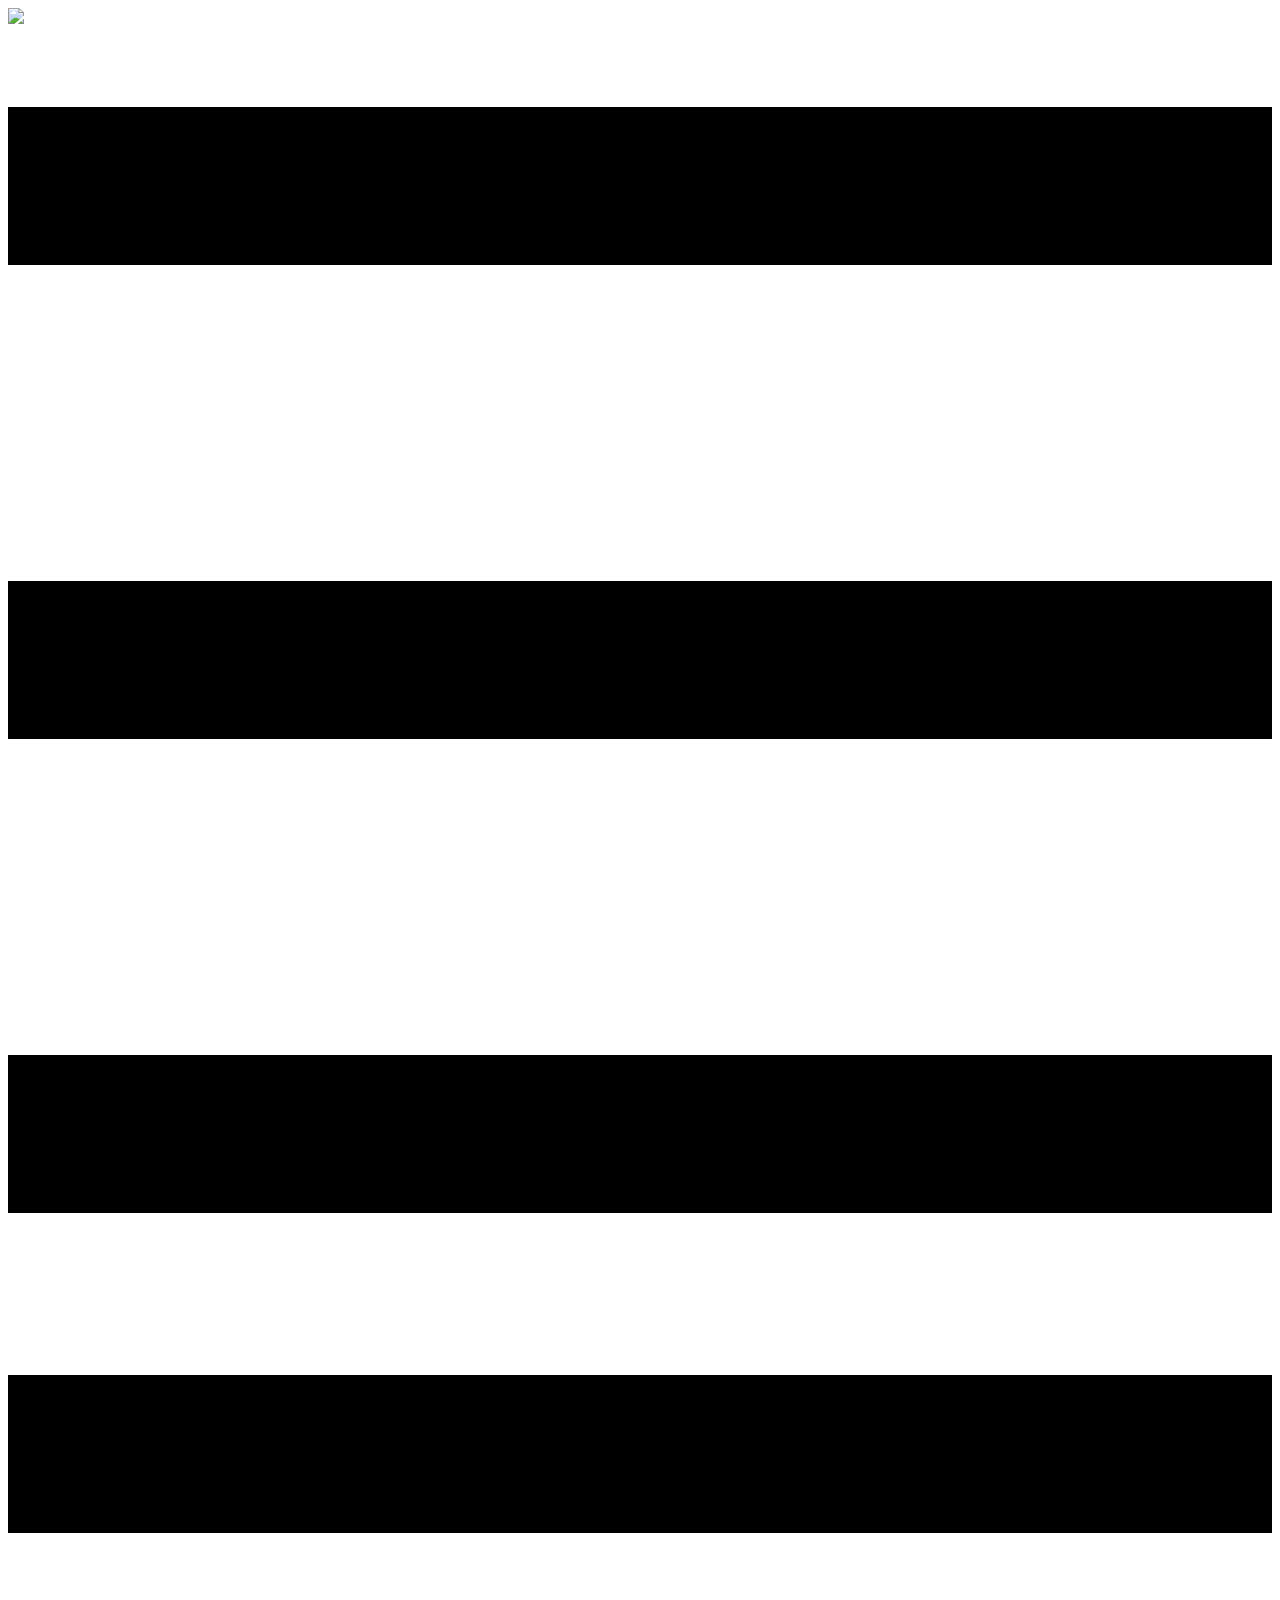
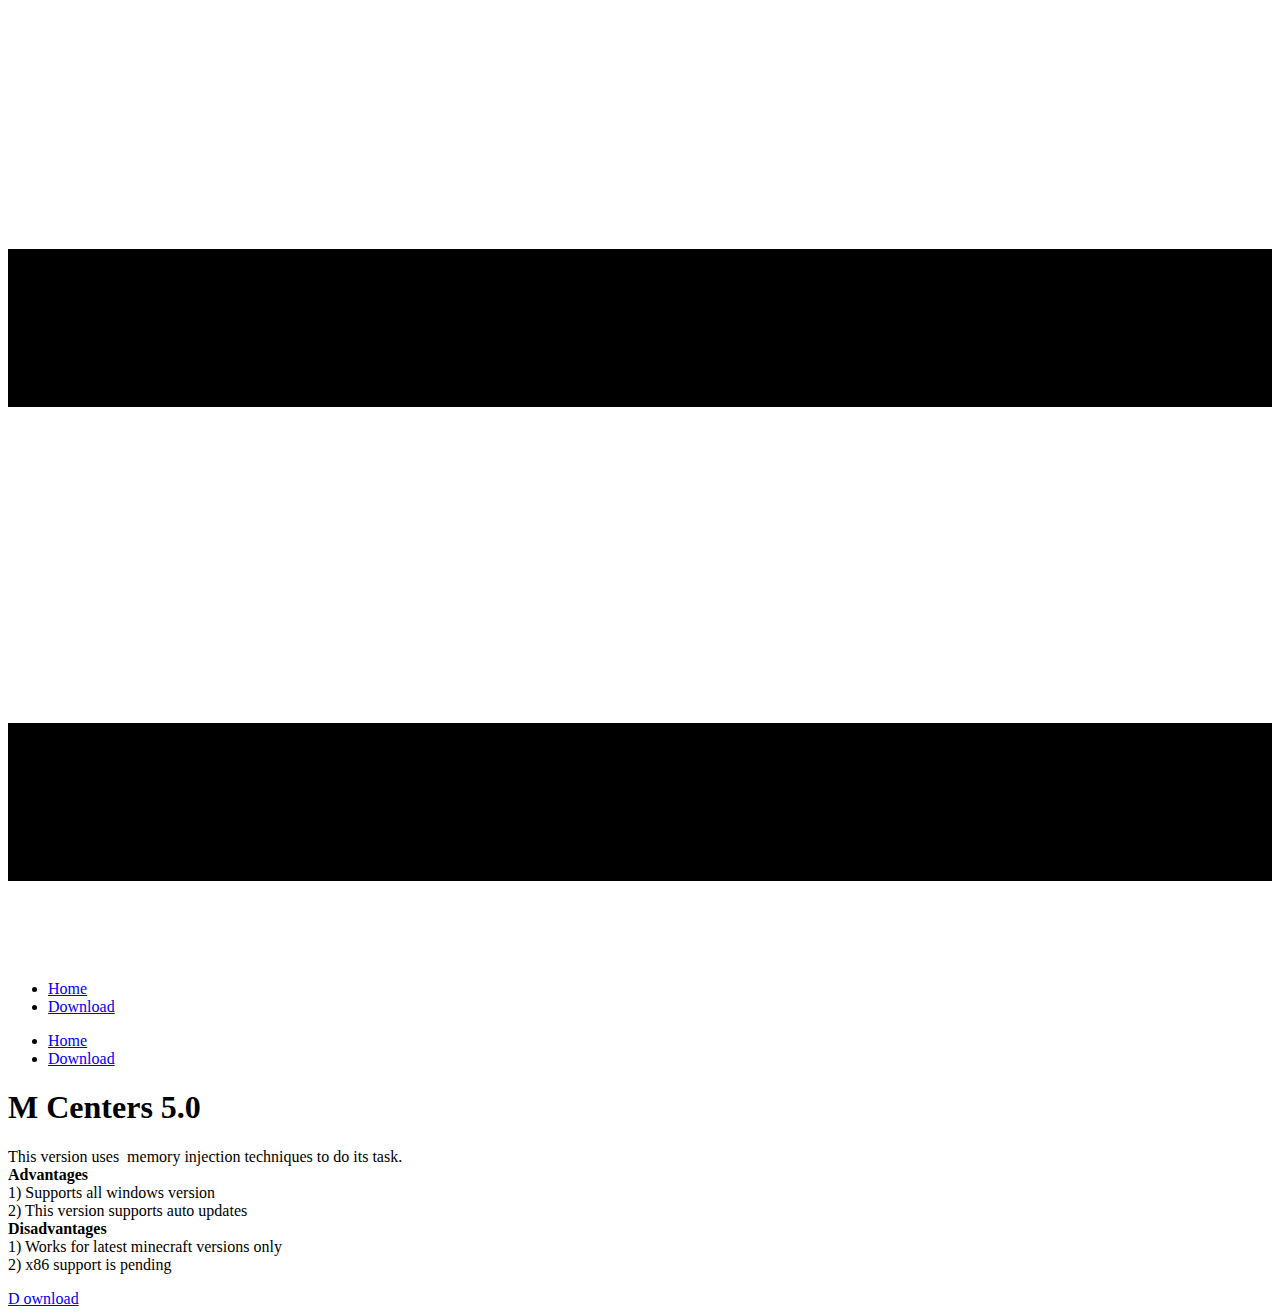
==== Home.html @ c631e2ec "Fixed Organization details" ====
<!DOCTYPE html>
<html style="font-size: 16px;" lang="en"><head>
    <meta name="viewport" content="width=device-width, initial-scale=1.0">
    <meta charset="utf-8">
    <meta name="keywords" content="Web Software Developers, Key Features, Data Visualization, IT solutions, IT solutions, Web Analytics, We are directly involved in t​he process, Get in Touch!">
    <meta name="description" content="">
    <title>Home</title>
    <link rel="stylesheet" href="nicepage.css" media="screen">
<link rel="stylesheet" href="Home.css" media="screen">
    <script class="u-script" type="text/javascript" src="jquery.js" defer=""></script>
    <script class="u-script" type="text/javascript" src="nicepage.js" defer=""></script>
    <meta name="generator" content="Nicepage 4.21.12, nicepage.com">
    <link id="u-theme-google-font" rel="stylesheet" href="https://fonts.googleapis.com/css?family=Open+Sans:300,300i,400,400i,500,500i,600,600i,700,700i,800,800i|Barlow:100,100i,200,200i,300,300i,400,400i,500,500i,600,600i,700,700i,800,800i,900,900i">
    <link id="u-page-google-font" rel="stylesheet" href="https://fonts.googleapis.com/css?family=Raleway:100,100i,200,200i,300,300i,400,400i,500,500i,600,600i,700,700i,800,800i,900,900i|Barlow:100,100i,200,200i,300,300i,400,400i,500,500i,600,600i,700,700i,800,800i,900,900i">
    <link rel="icon" href="/images/brushed.png" type="image/png">
    
    <script type="application/ld+json">{
		"@context": "http://schema.org",
		"@type": "Organization",
		"name": "M Centers",
	        "url":"/",
		"logo": "images/brushed.png"
}</script>
    <meta name="theme-color" content="#29b7dd">
    <meta property="og:title" content="Home">
    <meta property="og:type" content="website">
  </head>
  <body class="u-body u-xl-mode" data-lang="en"><header class="u-clearfix u-grey-15 u-header u-header" id="sec-2485"><div class="u-clearfix u-sheet u-valign-middle u-sheet-1">
        <a href="Home.html" class="u-image u-logo u-image-1" data-image-width="500" data-image-height="500" title="Home">
          <img src="images/brushed.png" class="u-logo-image u-logo-image-1">
        </a>
        <nav class="u-menu u-menu-one-level u-offcanvas u-menu-1" data-responsive-from="MD">
          <div class="menu-collapse" style="font-size: 1rem; letter-spacing: 0px; font-weight: 700; text-transform: uppercase;">
            <a class="u-button-style u-custom-active-border-color u-custom-border u-custom-border-color u-custom-borders u-custom-hover-border-color u-custom-left-right-menu-spacing u-custom-padding-bottom u-custom-text-color u-custom-text-hover-color u-custom-top-bottom-menu-spacing u-nav-link u-text-active-palette-1-base u-text-hover-palette-2-base u-text-white" href="#">
              <svg class="u-svg-link" viewBox="0 0 24 24"><use xmlns:xlink="http://www.w3.org/1999/xlink" xlink:href="#menu-hamburger"></use></svg>
              <svg class="u-svg-content" version="1.1" id="menu-hamburger" viewBox="0 0 16 16" x="0px" y="0px" xmlns:xlink="http://www.w3.org/1999/xlink" xmlns="http://www.w3.org/2000/svg"><g><rect y="1" width="16" height="2"></rect><rect y="7" width="16" height="2"></rect><rect y="13" width="16" height="2"></rect>
</g></svg>
            </a>
          </div>
          <div class="u-custom-menu u-nav-container" wfd-invisible="true">
            <ul class="u-nav u-spacing-30 u-unstyled u-nav-1"><li class="u-nav-item"><a class="u-border-2 u-border-active-palette-1-base u-border-hover-palette-1-base u-border-no-left u-border-no-right u-border-no-top u-button-style u-nav-link u-text-active-palette-1-base u-text-black u-text-hover-grey-90" href="Home.html" style="padding: 10px 0px;">Home</a>
</li><li class="u-nav-item"><a class="u-border-2 u-border-active-palette-1-base u-border-hover-palette-1-base u-border-no-left u-border-no-right u-border-no-top u-button-style u-nav-link u-text-active-palette-1-base u-text-black u-text-hover-grey-90" href="Download.html" style="padding: 10px 0px;">Download</a>
</li></ul>
          </div>
          <div class="u-custom-menu u-nav-container-collapse">
            <div class="u-black u-container-style u-inner-container-layout u-opacity u-opacity-95 u-sidenav">
              <div class="u-inner-container-layout u-sidenav-overflow">
                <div class="u-menu-close"></div>
                <ul class="u-align-center u-nav u-popupmenu-items u-unstyled u-nav-2"><li class="u-nav-item"><a class="u-button-style u-nav-link" href="Home.html">Home</a>
</li><li class="u-nav-item"><a class="u-button-style u-nav-link" href="Download.html">Download</a>
</li></ul>
              </div>
            </div>
            <div class="u-black u-menu-overlay u-opacity u-opacity-70" wfd-invisible="true"></div>
          </div>
        </nav>
      </div></header>
    <section class="u-align-left u-clearfix u-image u-section-1" id="carousel_3e8e" data-image-width="1980" data-image-height="1350">
      <div class="u-clearfix u-sheet u-valign-middle u-sheet-1">
        <div class="u-clearfix u-expanded-width u-layout-wrap u-layout-wrap-1">
          <div class="u-gutter-0 u-layout">
            <div class="u-layout-row">
              <div class="u-align-left u-container-style u-layout-cell u-left-cell u-shape-rectangle u-size-27 u-layout-cell-1">
                <div class="u-container-layout u-container-layout-1">
                  <h1 class="u-custom-font u-text u-text-body-alt-color u-text-1">M Centers 5.0</h1>
                  <p class="u-text u-text-body-alt-color u-text-2">This version uses&nbsp; memory injection techniques to do its task.<br>
                    <span style="font-weight: 700;">Advantages</span>
                    <br>1) Supports all windows version<br>2) This version supports auto updates<br>
                    <span style="font-weight: 700;">Disadvantages</span>
                    <br>1) Works for latest minecraft versions only<br>2) x86 support is pending
                  </p>
                  <a href="Download.html" class="u-active-palette-4-base u-btn u-btn-round u-button-style u-custom-font u-font-raleway u-hover-palette-4-base u-palette-1-base u-radius-50 u-text-body-alt-color u-btn-1">D<span style="font-weight: 400;"> ownload</span>
                  </a>
                </div>
              </div>
              <div class="u-align-left u-container-style u-image u-layout-cell u-right-cell u-size-33 u-image-1" data-image-width="1080" data-image-height="735">
                <div class="u-container-layout u-valign-bottom u-container-layout-2"></div>
              </div>
            </div>
          </div>
        </div>
      </div>
    </section>
    
    
    <footer class="u-align-center u-clearfix u-footer u-grey-80 u-footer" id="sec-2692"><div class="u-clearfix u-sheet u-sheet-1">
        <div class="u-container-align-center u-container-style u-group u-image u-preserve-proportions u-shape-rectangle u-image-1" data-image-width="1600" data-image-height="900" data-href="https://www.youtube.com/c/MCentres99/" data-target="_blank">
          <div class="u-container-layout"></div>
        </div>
        <div class="u-container-align-center u-container-style u-group u-image u-preserve-proportions u-shape-rectangle u-image-2" data-image-width="1000" data-image-height="1000" data-href="https://discord.gg/GNrkfeAJCV" data-target="_blank">
          <div class="u-container-layout"></div>
        </div>
      </div></footer>
  
  
</body></html>
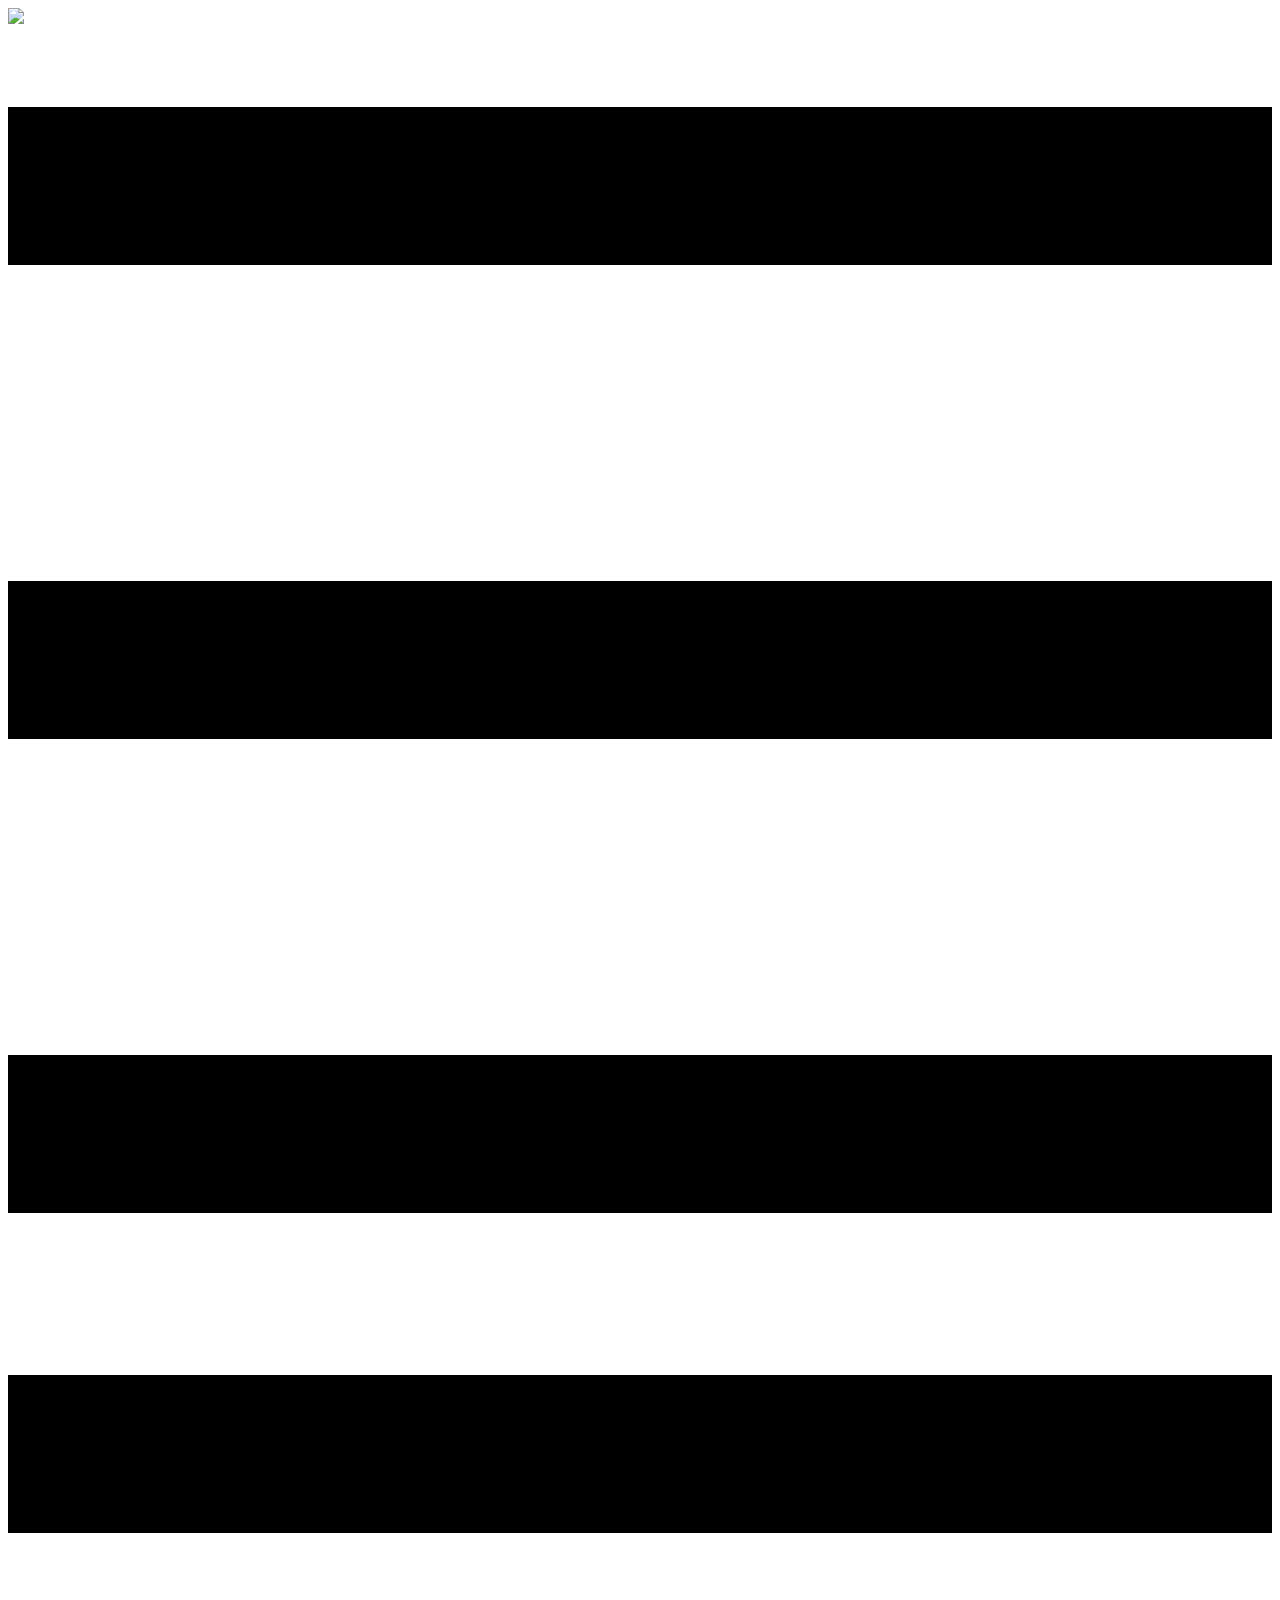
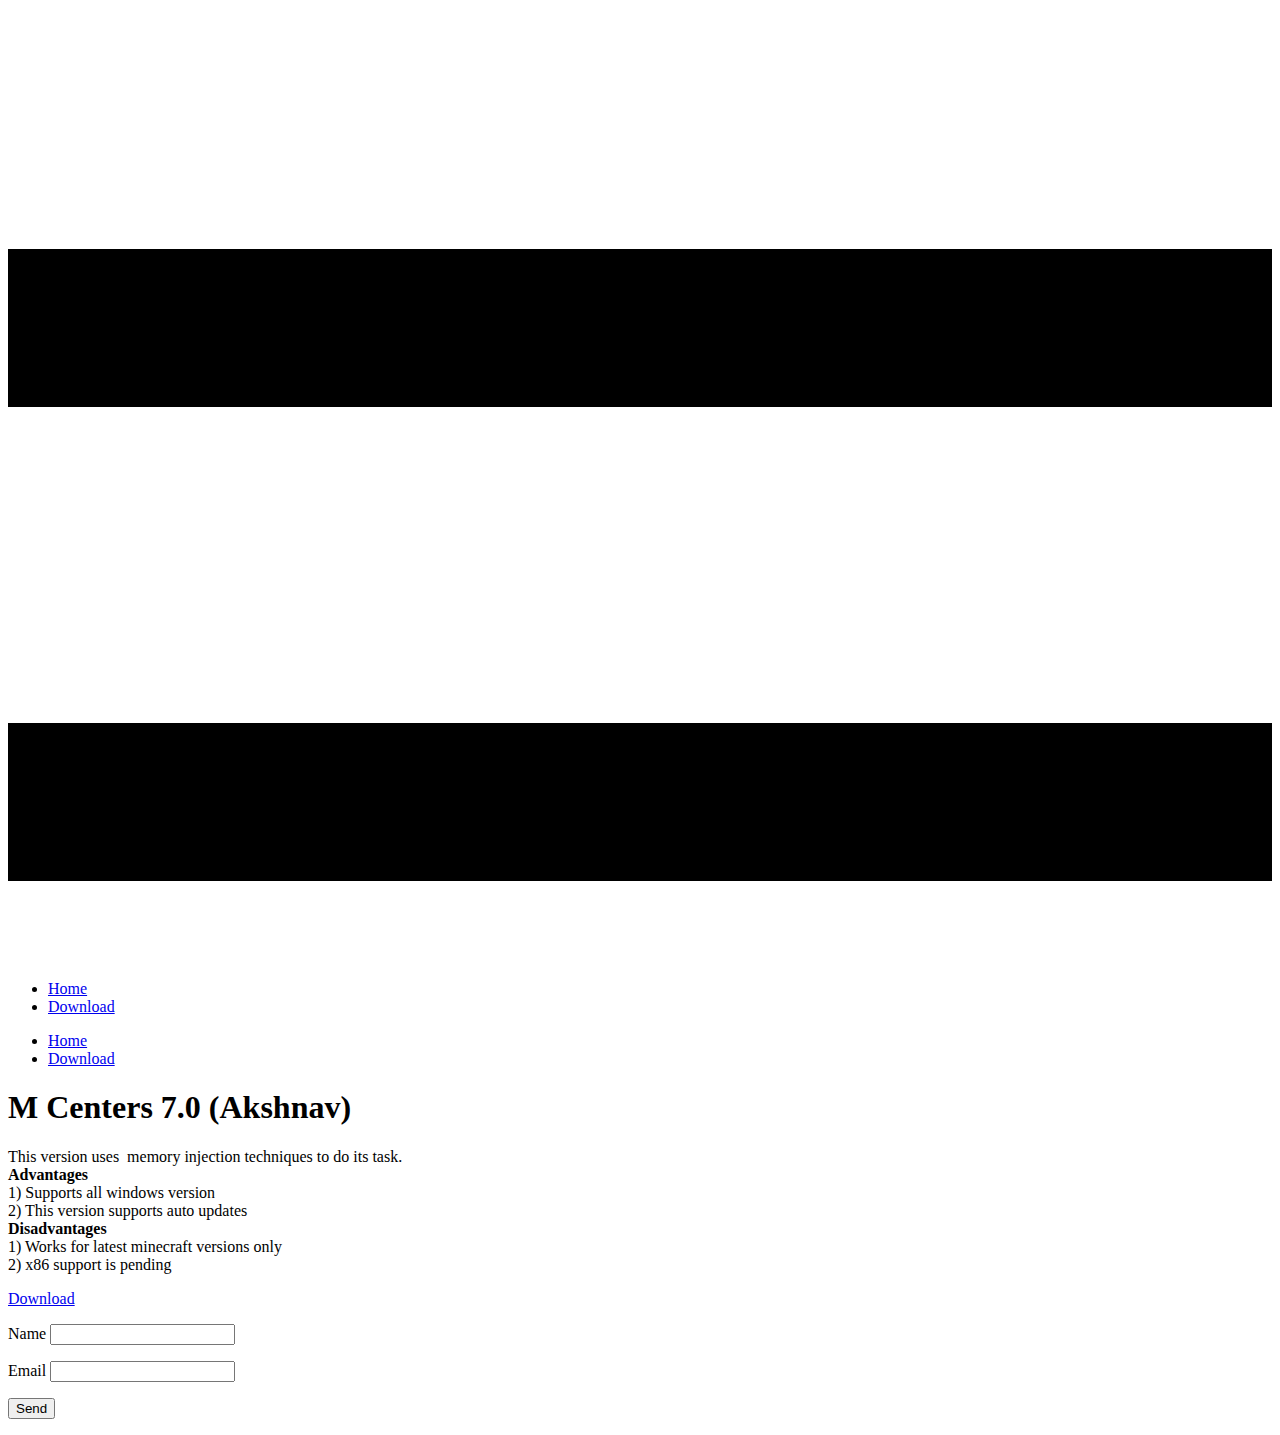
==== commit 054fcb92: "Added Netlify forms" ====
--- a/Home.html
+++ b/Home.html
@@ -9,11 +9,11 @@
 <link rel="stylesheet" href="Home.css" media="screen">
     <script class="u-script" type="text/javascript" src="jquery.js" defer=""></script>
     <script class="u-script" type="text/javascript" src="nicepage.js" defer=""></script>
-    <meta name="generator" content="Nicepage 4.21.12, nicepage.com">
     <link id="u-theme-google-font" rel="stylesheet" href="https://fonts.googleapis.com/css?family=Open+Sans:300,300i,400,400i,500,500i,600,600i,700,700i,800,800i|Barlow:100,100i,200,200i,300,300i,400,400i,500,500i,600,600i,700,700i,800,800i,900,900i">
     <link id="u-page-google-font" rel="stylesheet" href="https://fonts.googleapis.com/css?family=Raleway:100,100i,200,200i,300,300i,400,400i,500,500i,600,600i,700,700i,800,800i,900,900i|Barlow:100,100i,200,200i,300,300i,400,400i,500,500i,600,600i,700,700i,800,800i,900,900i">
+    <link rel="canonical" href="https://akshnav.netlify.app/">
+
     <link rel="icon" href="/images/brushed.png" type="image/png">
-    
     <script type="application/ld+json">{
 		"@context": "http://schema.org",
 		"@type": "Organization",
@@ -24,8 +24,10 @@
     <meta name="theme-color" content="#29b7dd">
     <meta property="og:title" content="Home">
     <meta property="og:type" content="website">
+	<script async src="https://pagead2.googlesyndication.com/pagead/js/adsbygoogle.js?client=ca-pub-5675440117541339"
+     crossorigin="anonymous"></script>
   </head>
-  <body class="u-body u-xl-mode" data-lang="en"><header class="u-clearfix u-grey-15 u-header u-header" id="sec-2485"><div class="u-clearfix u-sheet u-valign-middle u-sheet-1">
+  <body data-home-page="Home.html" data-home-page-title="Home" class="u-body u-xl-mode" data-lang="en"><header class="u-clearfix u-grey-15 u-header u-header" id="sec-2485"><div class="u-clearfix u-sheet u-valign-middle u-sheet-1">
         <a href="Home.html" class="u-image u-logo u-image-1" data-image-width="500" data-image-height="500" title="Home">
           <img src="images/brushed.png" class="u-logo-image u-logo-image-1">
         </a>
@@ -62,14 +64,14 @@
             <div class="u-layout-row">
               <div class="u-align-left u-container-style u-layout-cell u-left-cell u-shape-rectangle u-size-27 u-layout-cell-1">
                 <div class="u-container-layout u-container-layout-1">
-                  <h1 class="u-custom-font u-text u-text-body-alt-color u-text-1">M Centers 5.0</h1>
+                  <h1 class="u-custom-font u-text u-text-body-alt-color u-text-1">M Centers 7.0 (Akshnav)</h1>
                   <p class="u-text u-text-body-alt-color u-text-2">This version uses&nbsp; memory injection techniques to do its task.<br>
                     <span style="font-weight: 700;">Advantages</span>
                     <br>1) Supports all windows version<br>2) This version supports auto updates<br>
                     <span style="font-weight: 700;">Disadvantages</span>
                     <br>1) Works for latest minecraft versions only<br>2) x86 support is pending
                   </p>
-                  <a href="Download.html" class="u-active-palette-4-base u-btn u-btn-round u-button-style u-custom-font u-font-raleway u-hover-palette-4-base u-palette-1-base u-radius-50 u-text-body-alt-color u-btn-1">D<span style="font-weight: 400;"> ownload</span>
+                  <a href="Download.html" class="u-active-palette-4-base u-btn u-btn-round u-button-style u-custom-font u-font-raleway u-hover-palette-4-base u-palette-1-base u-radius-50 u-text-body-alt-color u-btn-1">Download</span>
                   </a>
                 </div>
               </div>
@@ -84,13 +86,23 @@
     
     
     <footer class="u-align-center u-clearfix u-footer u-grey-80 u-footer" id="sec-2692"><div class="u-clearfix u-sheet u-sheet-1">
-        <div class="u-container-align-center u-container-style u-group u-image u-preserve-proportions u-shape-rectangle u-image-1" data-image-width="1600" data-image-height="900" data-href="https://www.youtube.com/c/MCentres99/" data-target="_blank">
+        <div class="u-container-align-center u-container-style u-group u-image u-preserve-proportions u-shape-rectangle u-image-1" data-image-width="1600" data-image-height="900" data-href="https://www.youtube.com/@mixerclips" data-target="_blank">
           <div class="u-container-layout"></div>
         </div>
-        <div class="u-container-align-center u-container-style u-group u-image u-preserve-proportions u-shape-rectangle u-image-2" data-image-width="1000" data-image-height="1000" data-href="https://discord.gg/GNrkfeAJCV" data-target="_blank">
+        <div class="u-container-align-center u-container-style u-group u-image u-preserve-proportions u-shape-rectangle u-image-2" data-image-width="1000" data-image-height="1000" data-href="https://discord.gg/H6NeYrp8aQ" data-target="_blank">
           <div class="u-container-layout"></div>
         </div>
       </div></footer>
-  
+      <form name="contact" netlify>
+        <p>
+          <label>Name <input type="text" name="name" /></label>
+        </p>
+        <p>
+          <label>Email <input type="email" name="email" /></label>
+        </p>
+        <p>
+          <button type="submit">Send</button>
+        </p>
+      </form>
   
 </body></html>
